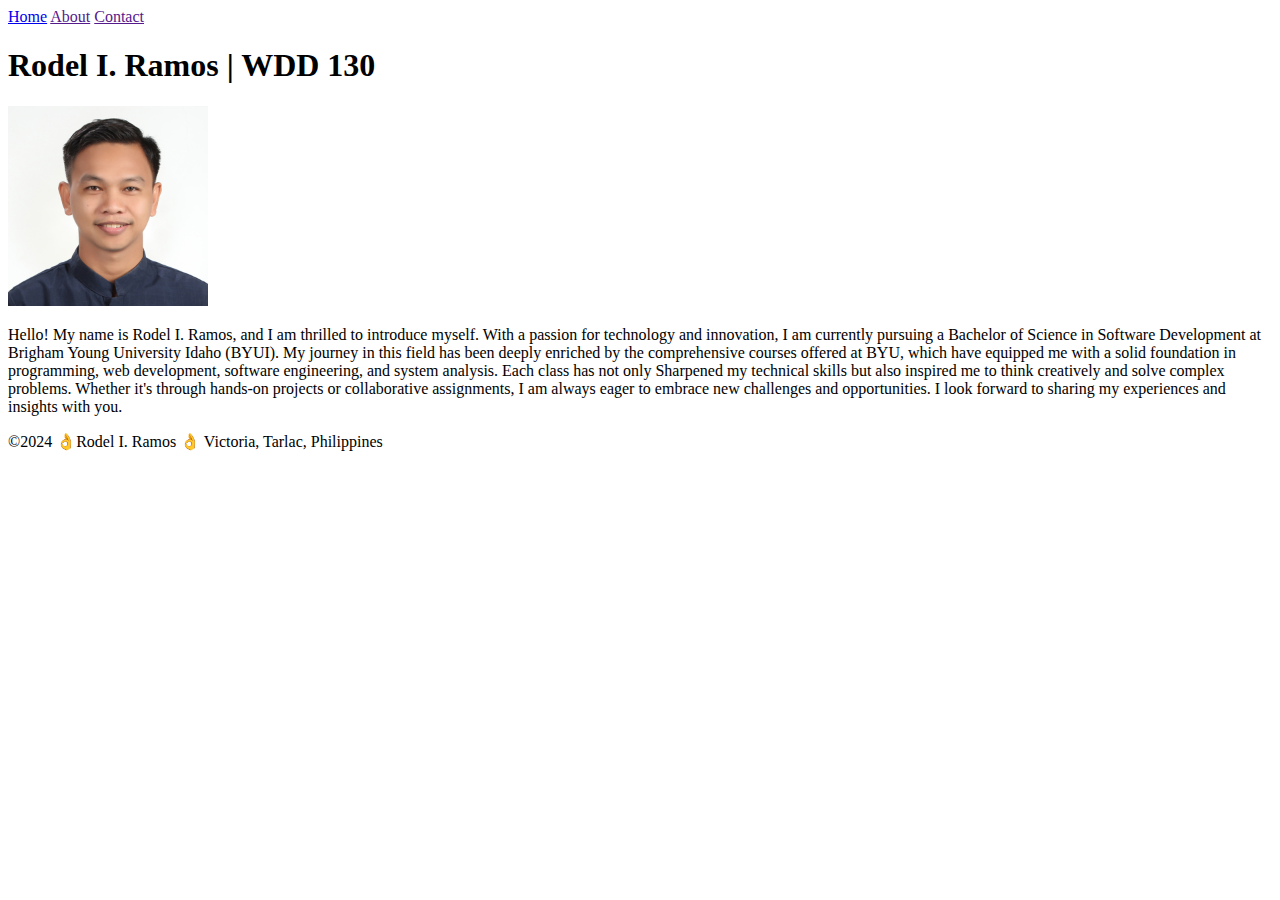
==== index.html @ 63b7a15e "change img sourse" ====
<!DOCTYPE html>
<html lang="en">
<head>
    <meta charset="UTF-8">
    <meta name="viewport" content="width=device-width, initial-scale=1.0">
    <title>Rodel I. Ramos | WDD 130</title>
</head>
<body>
    <header>
        <nav>
            <a href="#">Home</a>
            <a href="">About</a>
            <a href="">Contact</a>
        </nav>
    </header>
    <main>
        <h1>Rodel I. Ramos | WDD 130</h1>
        <img src="images/profile.jpg" alt="Hello, my name is Rodel Ramos" width="200">
        <p>Hello! My name is Rodel I. Ramos, and I am thrilled to introduce myself. With a passion for technology and innovation, I am currently pursuing a Bachelor of Science in Software Development at Brigham Young University Idaho (BYUI). My journey in this field has been deeply enriched by the comprehensive courses offered at BYU, which have equipped me with a solid foundation in programming, web development, software engineering, and system analysis. Each class has not only Sharpened my technical skills but also inspired me to think creatively and solve complex problems. Whether it's through hands-on projects or collaborative assignments, I am always eager to embrace new challenges and opportunities. I look forward to sharing my experiences and insights with you.</p>
    </main>
    <footer>
        <p>&copy;2024 👌Rodel I. Ramos 👌 Victoria, Tarlac, Philippines</p>
    </footer>
</body>
</html>
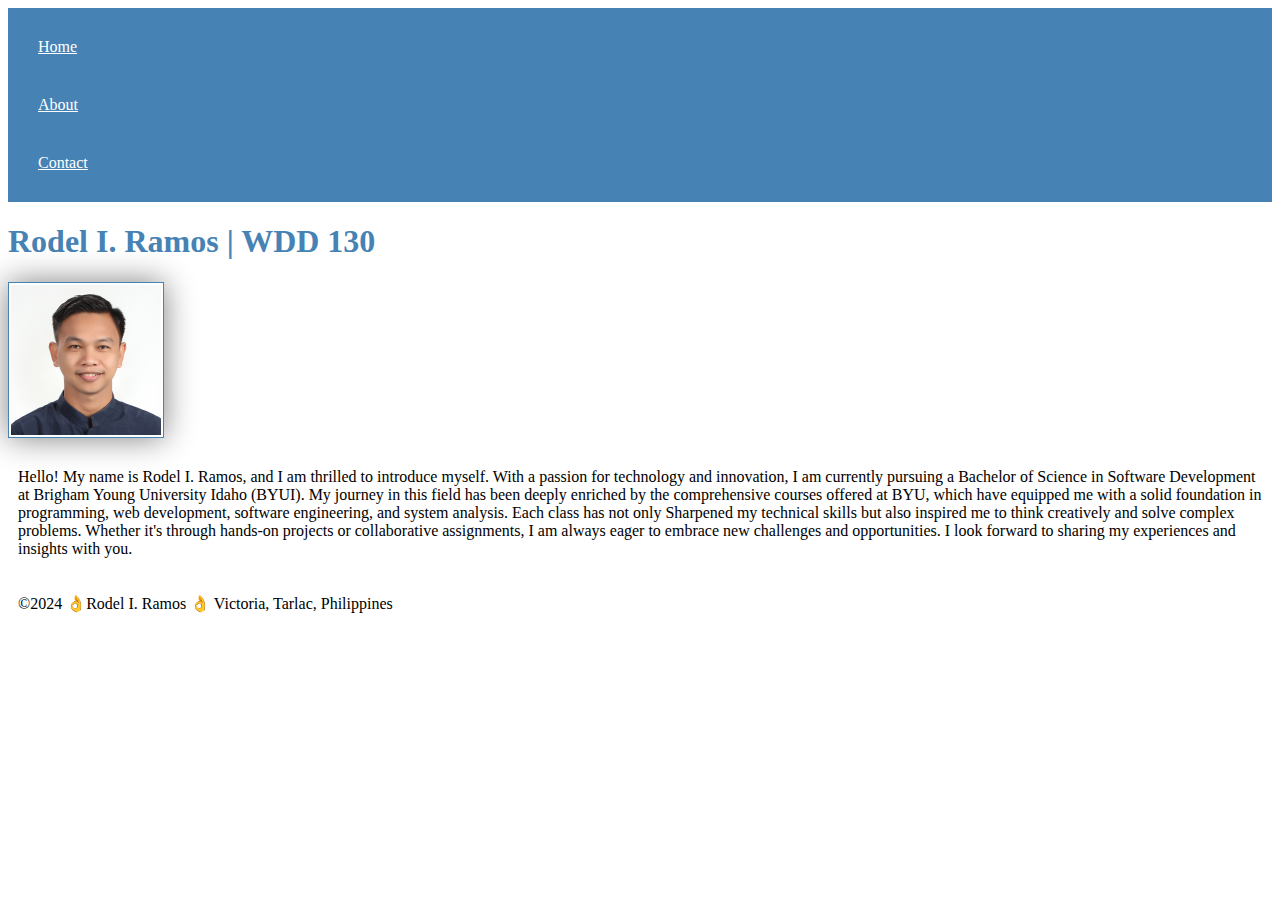
==== commit 7608add7: "add styles" ====
--- a/index.html
+++ b/index.html
@@ -4,6 +4,7 @@
     <meta charset="UTF-8">
     <meta name="viewport" content="width=device-width, initial-scale=1.0">
     <title>Rodel I. Ramos | WDD 130</title>
+    <link rel="stylesheet" href="styles/styles.css">
 </head>
 <body>
     <header>
--- a/styles/styles.css
+++ b/styles/styles.css
@@ -0,0 +1,22 @@
+nav {
+    background-color: steelblue;
+    padding: 10px;
+}
+nav a {
+    color: white;
+    display: block;
+    padding: 20px;
+}
+h1 {
+    color: steelblue;
+}
+img {
+    width: 150px;
+    height: auto;
+    border: 1px solid steelblue;
+    padding: 2px;
+    box-shadow: 0 0 30px gray;
+}
+p {
+    padding: 10px;
+}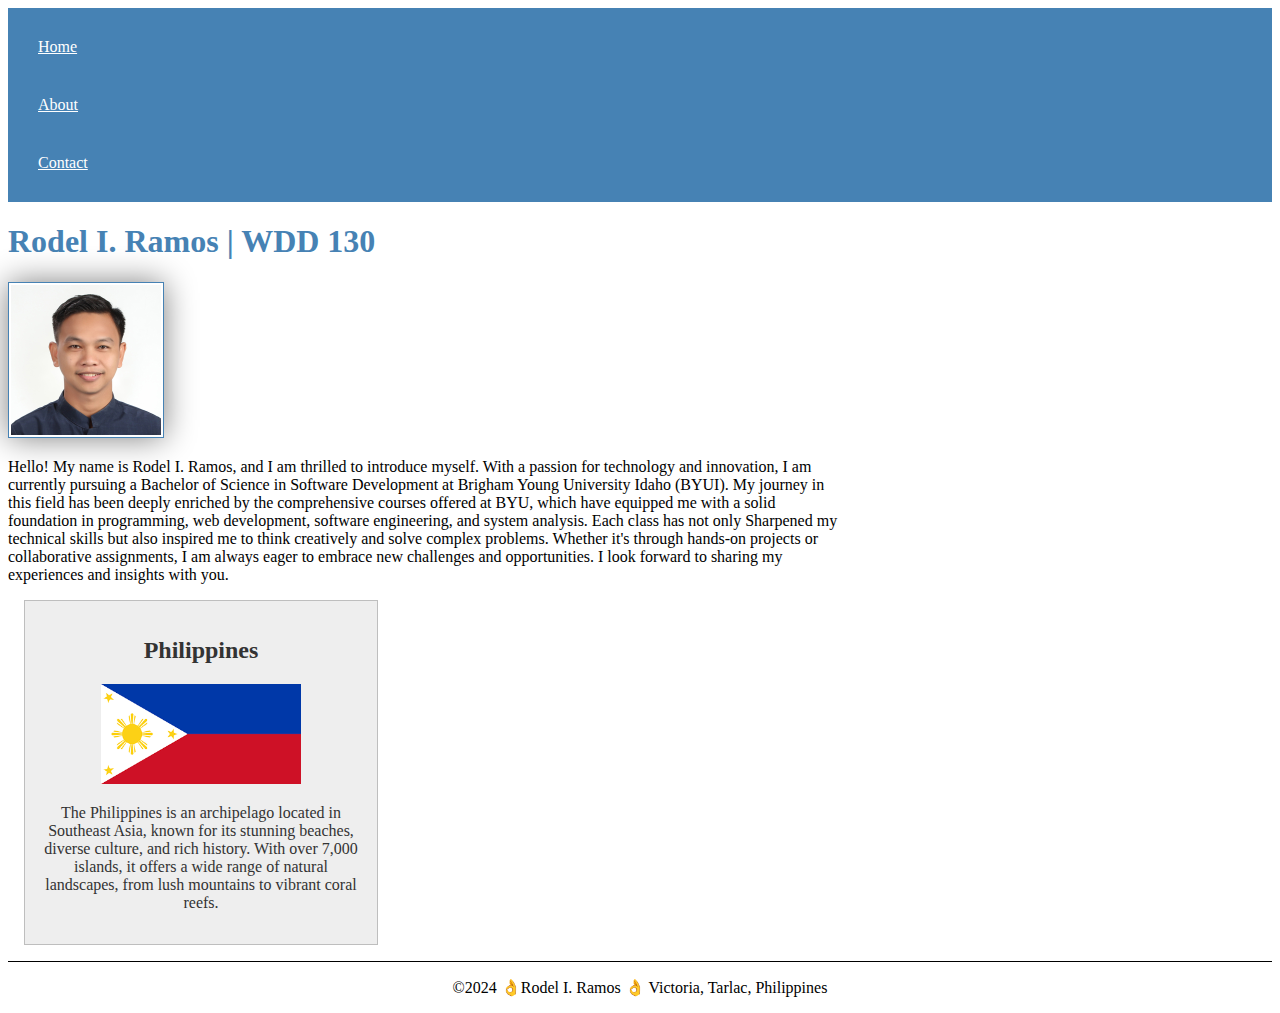
==== commit f7c6583a: "add aside content on the page and style it" ====
--- a/index.html
+++ b/index.html
@@ -1,8 +1,10 @@
 <!DOCTYPE html>
-<html lang="en">
+<html lang="en-US">
 <head>
-    <meta charset="UTF-8">
+    <meta charset="utf-8">
     <meta name="viewport" content="width=device-width, initial-scale=1.0">
+    <meta name="description" content="My name is Rodel I. Ramos, currently pursuing a Bachelor of Science in Software Development at Brigham Young University Idaho (BYUI). the purpose of the page is to equipped me with a solid foundation in programming, web development, software engineering, and system analysis and complete hands-on projects or collaborative assignments">
+    <meta name="author" content="Rodel I. Ramos" >
     <title>Rodel I. Ramos | WDD 130</title>
     <link rel="stylesheet" href="styles/styles.css">
 </head>
@@ -19,6 +21,11 @@
         <img src="images/profile.jpg" alt="Hello, my name is Rodel Ramos" width="200">
         <p>Hello! My name is Rodel I. Ramos, and I am thrilled to introduce myself. With a passion for technology and innovation, I am currently pursuing a Bachelor of Science in Software Development at Brigham Young University Idaho (BYUI). My journey in this field has been deeply enriched by the comprehensive courses offered at BYU, which have equipped me with a solid foundation in programming, web development, software engineering, and system analysis. Each class has not only Sharpened my technical skills but also inspired me to think creatively and solve complex problems. Whether it's through hands-on projects or collaborative assignments, I am always eager to embrace new challenges and opportunities. I look forward to sharing my experiences and insights with you.</p>
     </main>
+    <aside>
+        <h2>Philippines</h2>
+        <img src="./images/philippines.png" alt="A representation of the Philippines">
+        <p>The Philippines is an archipelago located in Southeast Asia, known for its stunning beaches, diverse culture, and rich history. With over 7,000 islands, it offers a wide range of natural landscapes, from lush mountains to vibrant coral reefs.</p>
+    </aside>
     <footer>
         <p>&copy;2024 👌Rodel I. Ramos 👌 Victoria, Tarlac, Philippines</p>
     </footer>
--- a/styles/styles.css
+++ b/styles/styles.css
@@ -10,7 +10,7 @@
 h1 {
     color: steelblue;
 }
-img {
+main img {
     width: 150px;
     height: auto;
     border: 1px solid steelblue;
@@ -18,5 +18,26 @@
     box-shadow: 0 0 30px gray;
 }
 p {
-    padding: 10px;
+    padding: 0;
+}
+main {
+    max-width: 840px;
+}
+aside {
+    width: 20rem;
+    margin: 1rem;
+    border: 1px solid rgba(0, 0, 0, 0.2);
+    padding: 1rem;
+    background-color: #eee;
+    color: #333;
+    text-align: center;
+}
+aside img {
+    width: 200px;
+    height: auto;
+}
+footer {
+    margin-top: 15px;
+    border-top: 1px solid black;
+    text-align: center;
 }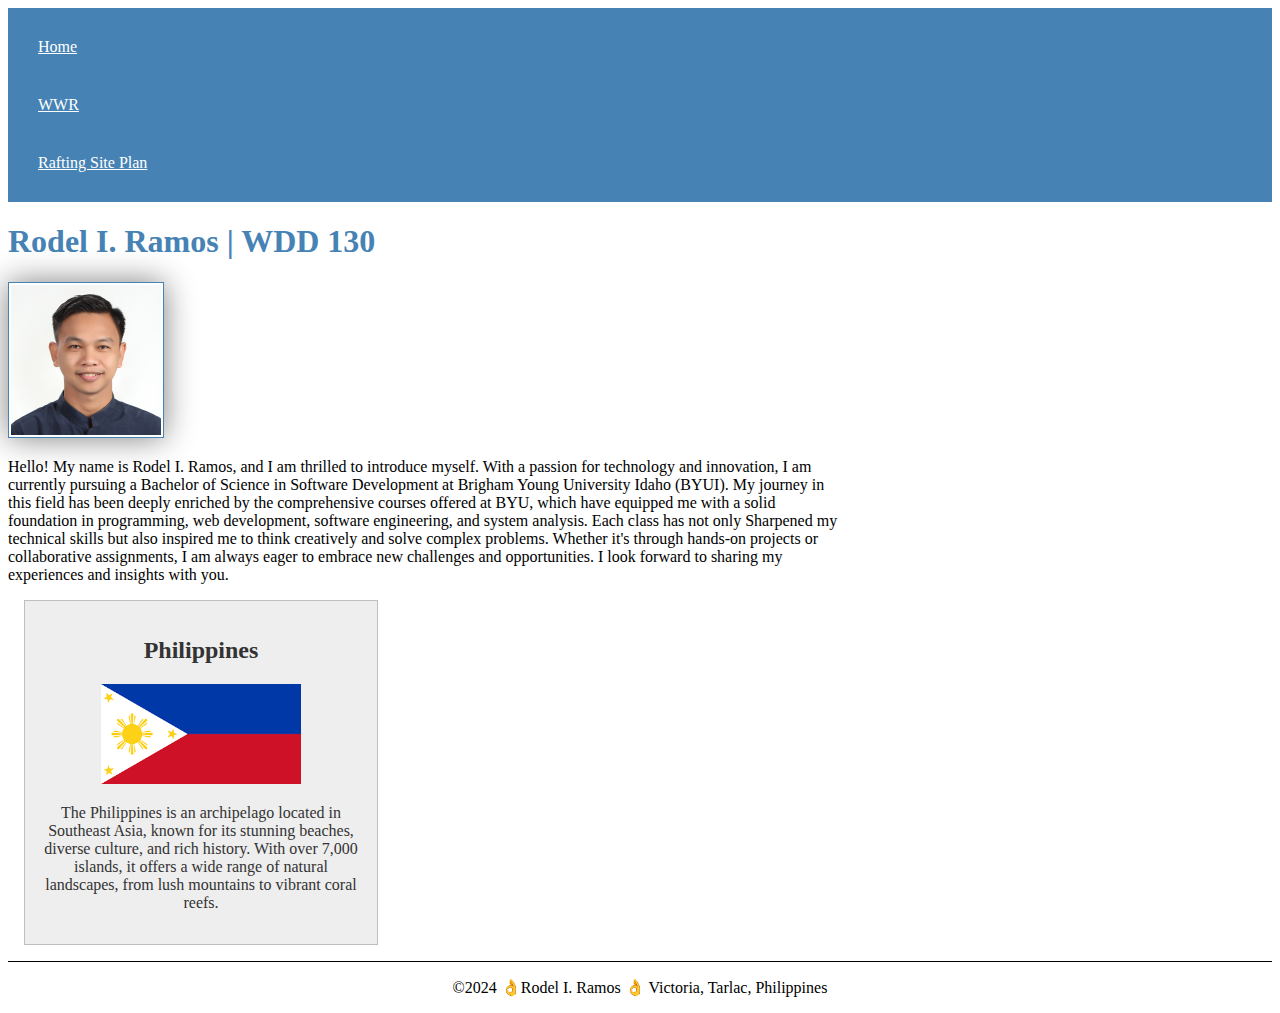
==== commit 0f71fd1d: "update nav at index" ====
--- a/index.html
+++ b/index.html
@@ -12,8 +12,8 @@
     <header>
         <nav>
             <a href="#">Home</a>
-            <a href="">About</a>
-            <a href="">Contact</a>
+            <a href="">WWR</a>
+            <a href="">Rafting Site Plan</a>
         </nav>
     </header>
     <main>
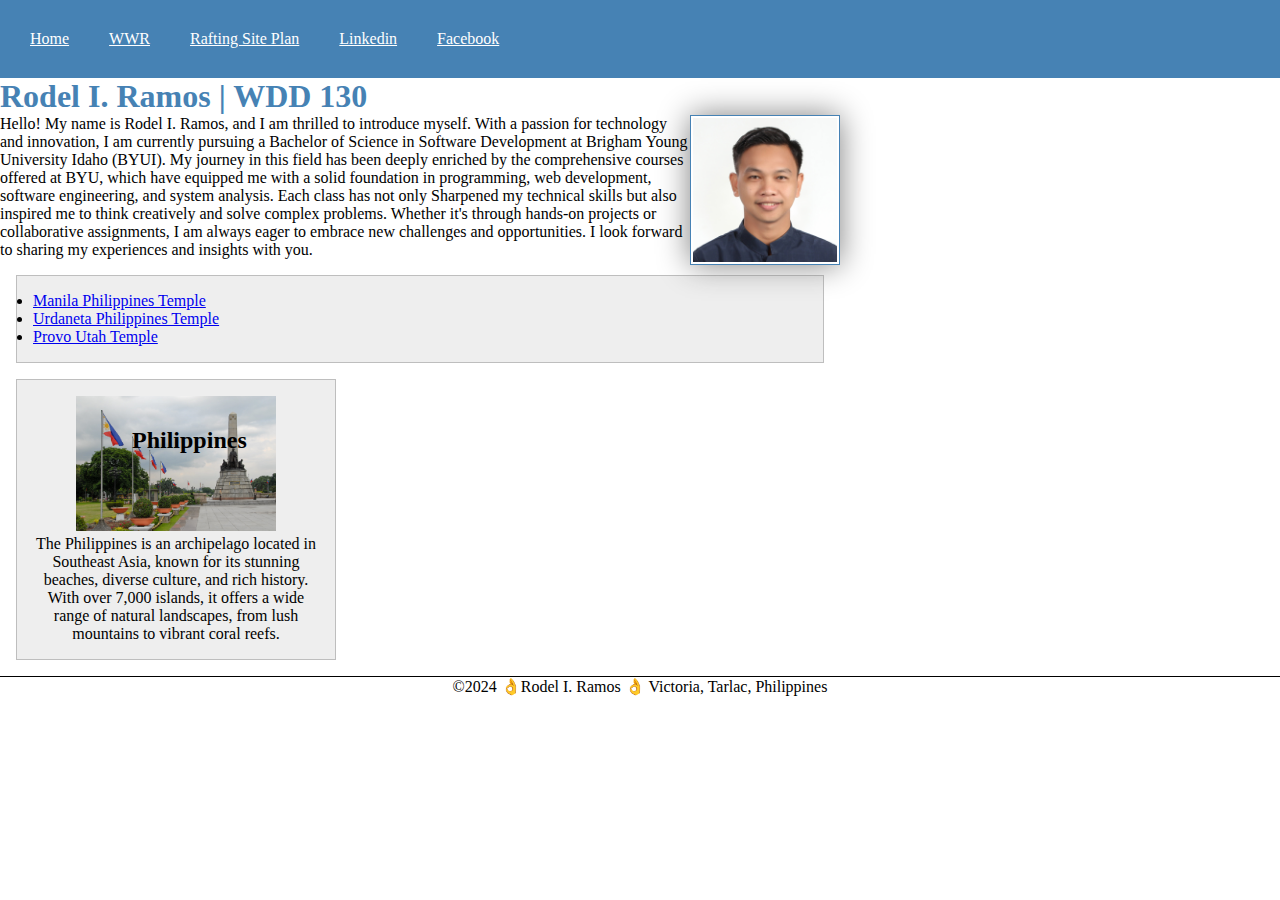
==== commit 140494f0: "modify course home pages" ====
--- a/index.html
+++ b/index.html
@@ -13,21 +13,29 @@
         <nav>
             <a href="#">Home</a>
             <a href="">WWR</a>
-            <a href="">Rafting Site Plan</a>
+            <a href="wwr/site-plan-rafting.html">Rafting Site Plan</a>
+            <a href="https://www.linkedin.com/in/rodel-ramos-556976266/" target="_blank">Linkedin</a>
+            <a href="https://www.facebook.com/" target="_blank">Facebook</a>
         </nav>
     </header>
     <main>
         <h1>Rodel I. Ramos | WDD 130</h1>
         <img src="images/profile.jpg" alt="Hello, my name is Rodel Ramos" width="200">
         <p>Hello! My name is Rodel I. Ramos, and I am thrilled to introduce myself. With a passion for technology and innovation, I am currently pursuing a Bachelor of Science in Software Development at Brigham Young University Idaho (BYUI). My journey in this field has been deeply enriched by the comprehensive courses offered at BYU, which have equipped me with a solid foundation in programming, web development, software engineering, and system analysis. Each class has not only Sharpened my technical skills but also inspired me to think creatively and solve complex problems. Whether it's through hands-on projects or collaborative assignments, I am always eager to embrace new challenges and opportunities. I look forward to sharing my experiences and insights with you.</p>
+        <ul class="box">
+            <li><a href="https://www.churchofjesuschrist.org/temples/details/manila-philippines-temple?lang=eng" target="_blank">Manila Philippines Temple</a></li>
+            <li><a href="https://www.churchofjesuschrist.org/temples/details/urdaneta-philippines-temple?lang=eng" target="_blank">Urdaneta Philippines Temple</a></li>
+            <li><a href="https://www.churchofjesuschrist.org/temples/details/provo-utah-temple?lang=eng" target="_blank">Provo Utah Temple</a></li>
+        </ul>
     </main>
-    <aside>
+    <aside class="box">
         <h2>Philippines</h2>
-        <img src="./images/philippines.png" alt="A representation of the Philippines">
+        <img src="./images/Manila-Philippines.jpg" alt="A representation of the Philippines">
         <p>The Philippines is an archipelago located in Southeast Asia, known for its stunning beaches, diverse culture, and rich history. With over 7,000 islands, it offers a wide range of natural landscapes, from lush mountains to vibrant coral reefs.</p>
     </aside>
     <footer>
         <p>&copy;2024 👌Rodel I. Ramos 👌 Victoria, Tarlac, Philippines</p>
     </footer>
 </body>
+<!--6/25/2024-->
 </html>--- a/styles/styles.css
+++ b/styles/styles.css
@@ -1,6 +1,12 @@
+*{
+    margin: 0;
+    padding: 0;
+    box-sizing: border-box;
+}
 nav {
     background-color: steelblue;
     padding: 10px;
+    display: flex;
 }
 nav a {
     color: white;
@@ -16,6 +22,7 @@
     border: 1px solid steelblue;
     padding: 2px;
     box-shadow: 0 0 30px gray;
+    float: right;
 }
 p {
     padding: 0;
@@ -23,14 +30,21 @@
 main {
     max-width: 840px;
 }
+.box{
+    margin: 1rem;
+    padding: 1rem;
+    background-color: #eee;
+    border: 1px solid rgba(0, 0, 0, 0.2);
+}
 aside {
     width: 20rem;
-    margin: 1rem;
-    border: 1px solid rgba(0, 0, 0, 0.2);
-    padding: 1rem;
-    background-color: #eee;
-    color: #333;
     text-align: center;
+    position: relative;
+}
+aside h2{
+    position: absolute;
+    top: 47px;
+    left: 115px;
 }
 aside img {
     width: 200px;
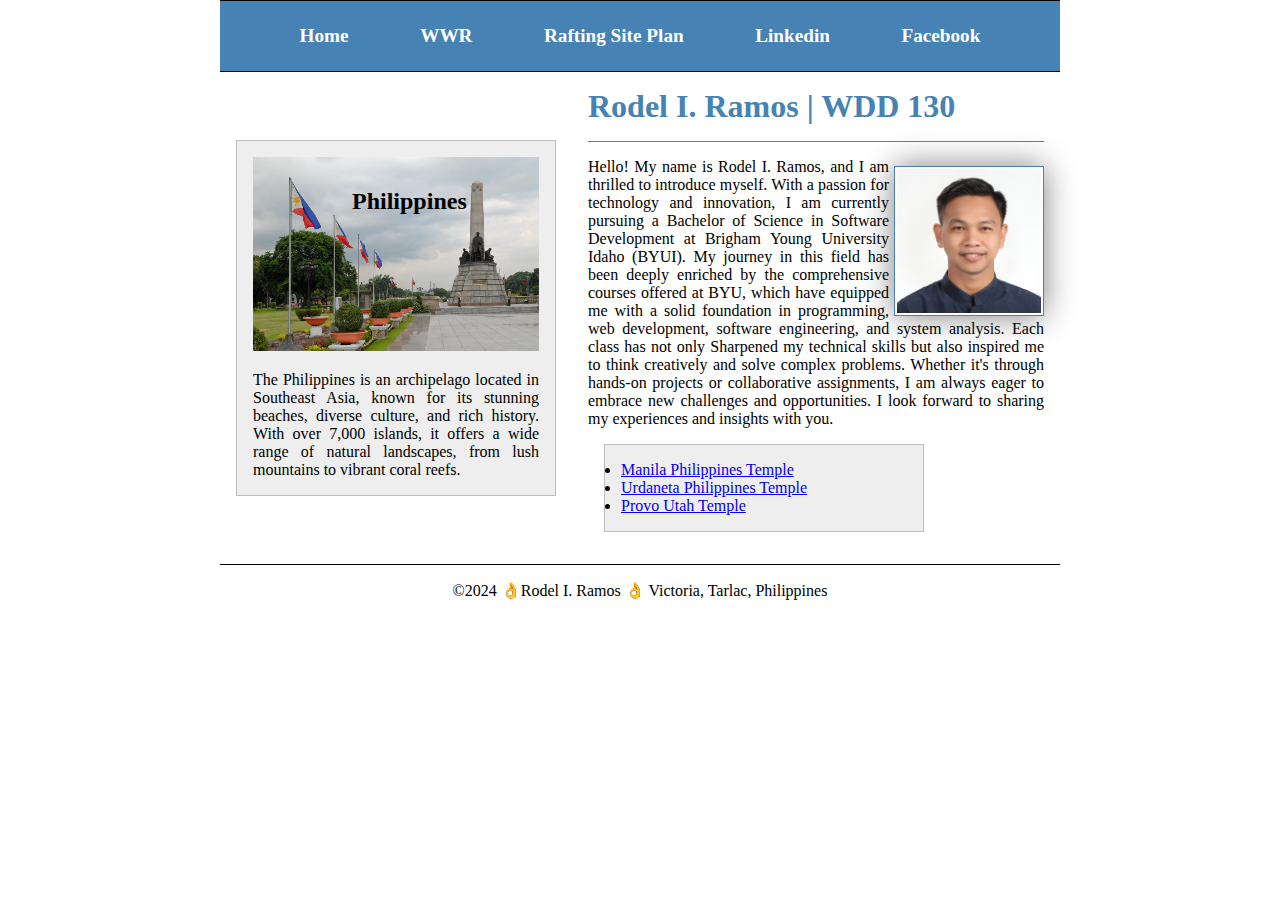
==== commit de908ded: "Update course home layout" ====
--- a/index.html
+++ b/index.html
@@ -12,27 +12,30 @@
     <header>
         <nav>
             <a href="#">Home</a>
-            <a href="">WWR</a>
+            <a href="wwr/about.html">WWR</a>
             <a href="wwr/site-plan-rafting.html">Rafting Site Plan</a>
             <a href="https://www.linkedin.com/in/rodel-ramos-556976266/" target="_blank">Linkedin</a>
             <a href="https://www.facebook.com/" target="_blank">Facebook</a>
         </nav>
     </header>
-    <main>
-        <h1>Rodel I. Ramos | WDD 130</h1>
-        <img src="images/profile.jpg" alt="Hello, my name is Rodel Ramos" width="200">
-        <p>Hello! My name is Rodel I. Ramos, and I am thrilled to introduce myself. With a passion for technology and innovation, I am currently pursuing a Bachelor of Science in Software Development at Brigham Young University Idaho (BYUI). My journey in this field has been deeply enriched by the comprehensive courses offered at BYU, which have equipped me with a solid foundation in programming, web development, software engineering, and system analysis. Each class has not only Sharpened my technical skills but also inspired me to think creatively and solve complex problems. Whether it's through hands-on projects or collaborative assignments, I am always eager to embrace new challenges and opportunities. I look forward to sharing my experiences and insights with you.</p>
-        <ul class="box">
-            <li><a href="https://www.churchofjesuschrist.org/temples/details/manila-philippines-temple?lang=eng" target="_blank">Manila Philippines Temple</a></li>
-            <li><a href="https://www.churchofjesuschrist.org/temples/details/urdaneta-philippines-temple?lang=eng" target="_blank">Urdaneta Philippines Temple</a></li>
-            <li><a href="https://www.churchofjesuschrist.org/temples/details/provo-utah-temple?lang=eng" target="_blank">Provo Utah Temple</a></li>
-        </ul>
-    </main>
-    <aside class="box">
-        <h2>Philippines</h2>
-        <img src="./images/Manila-Philippines.jpg" alt="A representation of the Philippines">
-        <p>The Philippines is an archipelago located in Southeast Asia, known for its stunning beaches, diverse culture, and rich history. With over 7,000 islands, it offers a wide range of natural landscapes, from lush mountains to vibrant coral reefs.</p>
-    </aside>
+    <div class="grid">
+        <main>
+            <h1>Rodel I. Ramos | WDD 130</h1>
+            <img src="images/profile.jpg" alt="Hello, my name is Rodel Ramos" width="200">
+            <p>Hello! My name is Rodel I. Ramos, and I am thrilled to introduce myself. With a passion for technology and innovation, I am currently pursuing a Bachelor of Science in Software Development at Brigham Young University Idaho (BYUI). My journey in this field has been deeply enriched by the comprehensive courses offered at BYU, which have equipped me with a solid foundation in programming, web development, software engineering, and system analysis. Each class has not only Sharpened my technical skills but also inspired me to think creatively and solve complex problems. Whether it's through hands-on projects or collaborative assignments, I am always eager to embrace new challenges and opportunities. I look forward to sharing my experiences and insights with you.</p>
+            <ul class="box">
+                <li><a href="https://www.churchofjesuschrist.org/temples/details/manila-philippines-temple?lang=eng" target="_blank">Manila Philippines Temple</a></li>
+                <li><a href="https://www.churchofjesuschrist.org/temples/details/urdaneta-philippines-temple?lang=eng" target="_blank">Urdaneta Philippines Temple</a></li>
+                <li><a href="https://www.churchofjesuschrist.org/temples/details/provo-utah-temple?lang=eng" target="_blank">Provo Utah Temple</a></li>
+            </ul>
+        </main>
+        <aside class="box">
+            <h2>Philippines</h2>
+            <img src="./images/Manila-Philippines.jpg" alt="A representation of the Philippines">
+            <p>The Philippines is an archipelago located in Southeast Asia, known for its stunning beaches, diverse culture, and rich history. With over 7,000 islands, it offers a wide range of natural landscapes, from lush mountains to vibrant coral reefs.</p>
+        </aside>
+    </div>
+    
     <footer>
         <p>&copy;2024 👌Rodel I. Ramos 👌 Victoria, Tarlac, Philippines</p>
     </footer>
--- a/styles/styles.css
+++ b/styles/styles.css
@@ -3,18 +3,40 @@
     padding: 0;
     box-sizing: border-box;
 }
+/*Class Selectors*/
+header, .grid, footer {
+    border-top: 1px solid black;
+    max-width: 840px;
+    margin: 0 auto;
+}
 nav {
     background-color: steelblue;
-    padding: 10px;
+    padding: 1rem;
     display: flex;
+    justify-content: space-evenly;
+    align-items: center;
 }
 nav a {
     color: white;
     display: block;
-    padding: 20px;
+    padding: 0.5rem;
+    text-decoration: none;
+    font-size: 1.2rem;
+    font-weight: 700;
+
 }
 h1 {
     color: steelblue;
+    border-bottom: 1px solid steelblue;
+    padding-bottom: 1rem;
+}
+.grid{
+    display: grid;
+    align-items: center;
+}
+main {
+   grid-column: 2/3;
+   margin: 1rem;
 }
 main img {
     width: 150px;
@@ -23,23 +45,22 @@
     padding: 2px;
     box-shadow: 0 0 30px gray;
     float: right;
+    margin-top: 1.5rem;
+    margin-left: 5px;
 }
 p {
-    padding: 0;
-}
-main {
-    max-width: 840px;
+    margin-top: 1rem; 
+    text-align: justify;
 }
 .box{
     margin: 1rem;
     padding: 1rem;
     background-color: #eee;
     border: 1px solid rgba(0, 0, 0, 0.2);
-}
-aside {
     width: 20rem;
-    text-align: center;
     position: relative;
+    grid-column: 1/2;
+    grid-row: 1/2;
 }
 aside h2{
     position: absolute;
@@ -47,11 +68,9 @@
     left: 115px;
 }
 aside img {
-    width: 200px;
+    width: 100%;
     height: auto;
 }
-footer {
-    margin-top: 15px;
-    border-top: 1px solid black;
+footer p{
     text-align: center;
 }